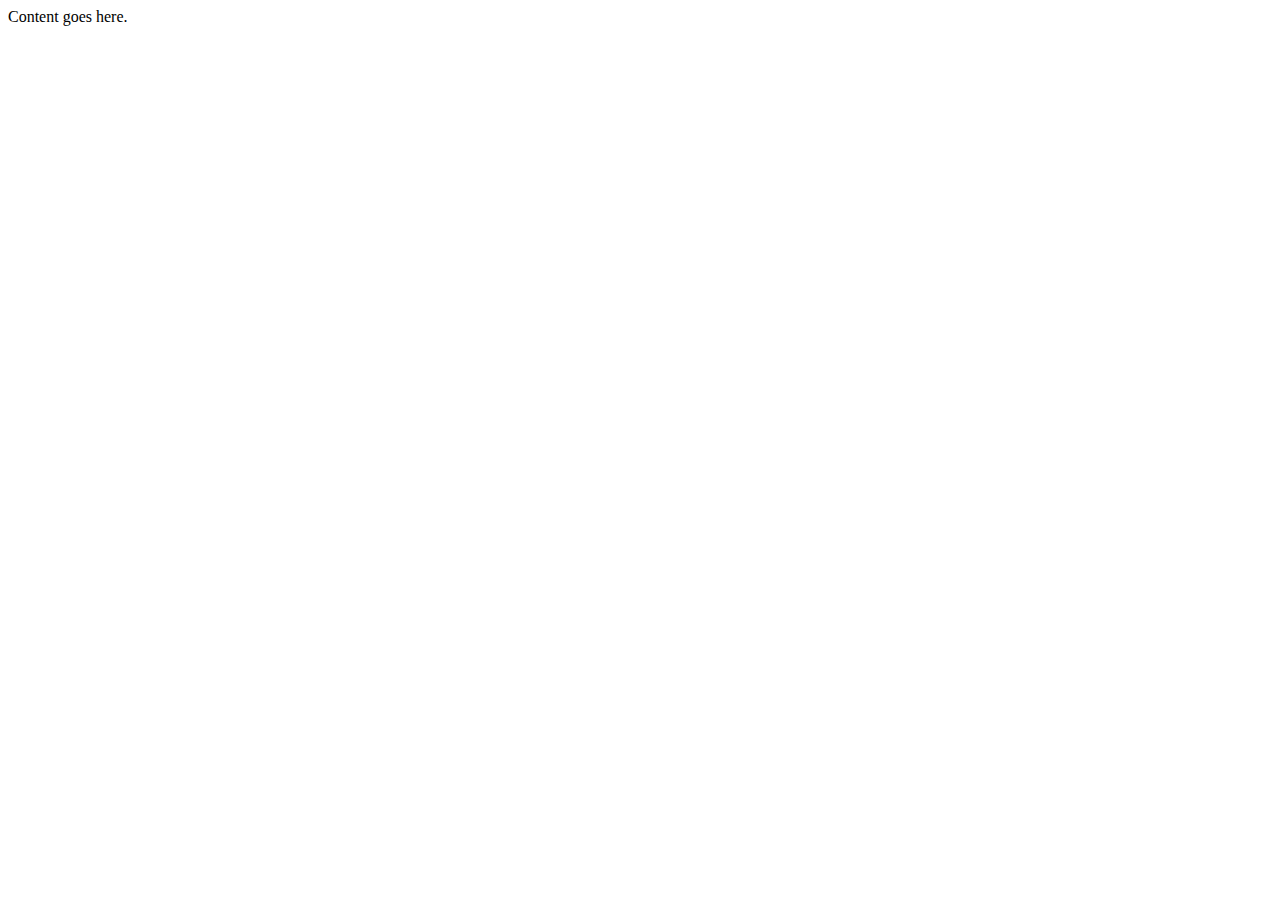
==== index.html @ b3989f50 "Create index.html" ====
<!doctype html>
<html>
<head>
<title>Our Funky HTML Page</title>
<meta name="description" content="Our first page">
<meta name="keywords" content="html tutorial template">
</head>
<body>
Content goes here.
</body>
</html>
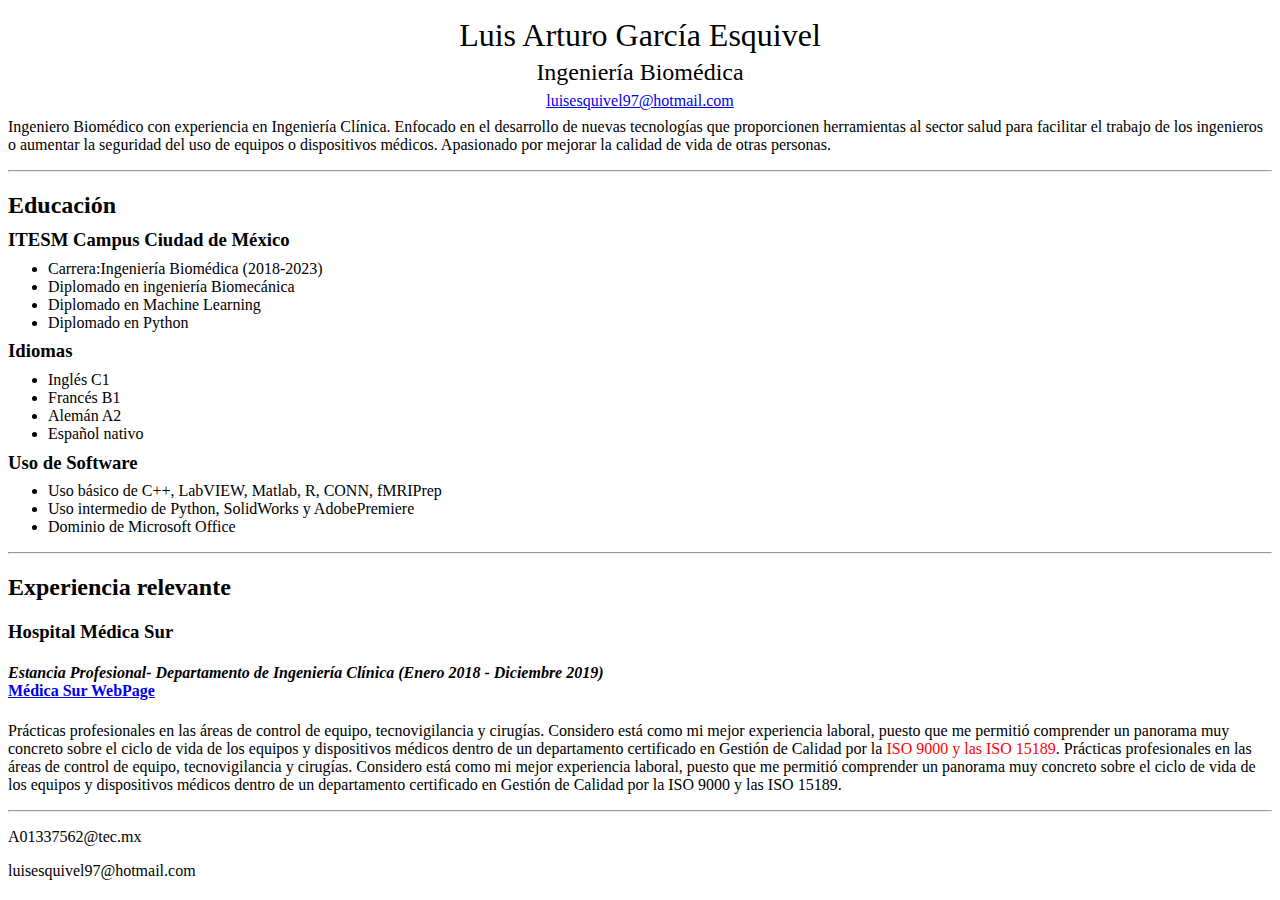
==== commit d344ddd5: "Eliminé archivo lab y creé el CV detro de index" ====
--- a/index.html
+++ b/index.html
@@ -1,11 +1,114 @@
-<!doctype html>
+<!DOCtype html>
 <html>
 <head>
-<title>Our Funky HTML Page</title>
-<meta name="description" content="Our first page">
-<meta name="keywords" content="html tutorial template">
+  
+<title>Laboratorio 1</title>
+<meta name="Esta página muestra el primer Laboratorio de la clase de Desarrollo Web" content="Curriculum">
+<meta name="Ingeniería Biomédica, Ingeniería Clínica" content="Informacón sobre el estudiante">  
 </head>
-<body>
-Content goes here.
-</body>
+   <style>
+     p.Info{line-height:0.2;text-align:center}
+     p.Mision{line-height:0.2;text-align:left;font-size:100%;}
+   </style>
+
+
+ <Header> <!--Información del estudiante-->
+  
+  <p class="Info" style="font-size:200%;">
+     Luis Arturo García Esquivel
+   </p>
+   <p class="Info" style="font-size:150%;text-align:center;">
+     Ingeniería Biomédica
+   </p>
+   <p class="Info" style="font-size:100%;">
+    <a href="luisesquivel97@hotmail.com"> luisesquivel97@hotmail.com
+     </a>
+   </p>   
+ </Header>
+ <body>
+ <main> 
+  <p.Mision>
+    Ingeniero Biomédico con experiencia en Ingeniería Clínica. Enfocado en el desarrollo de nuevas 
+tecnologías que proporcionen herramientas al sector salud para facilitar el trabajo de los ingenieros o 
+aumentar la seguridad del uso de equipos o dispositivos médicos. Apasionado por mejorar la calidad 
+de vida de otras personas.
+  </p>
+   <hr>
+
+ <h2>
+  Educación
+ </h2>
+ <h3 style="line-height:0.1">
+   ITESM Campus Ciudad de México
+ </h3>
+  <ul>
+    <li>
+      Carrera:Ingeniería Biomédica (2018-2023)
+    </li>
+     <li>
+      Diplomado en ingeniería Biomecánica
+    </li>
+     <li>
+      Diplomado en Machine Learning
+    </li>
+     <li>
+      Diplomado en Python
+    </li>
+  </ul>
+ <h3 style="line-height:0.1">
+   Idiomas
+ </h3>
+  <ul>
+    <li>
+      Inglés C1
+    </li>
+    <li>
+      Francés B1
+    </li>
+    <li>
+      Alemán A2
+    </li>
+    <li>
+      Español nativo
+    </li>
+    </ul>
+   <h3 style="line-height:0.1">
+    Uso de Software
+    
+  </h3>
+   <ul>
+       <li>
+         Uso básico de C++, LabVIEW, Matlab, R, CONN, fMRIPrep
+       </li>
+        <li>
+         Uso intermedio de Python, SolidWorks y AdobePremiere
+       </li>
+        <li>
+         Dominio de Microsoft Office
+       </li>
+     </ul>
+   <hr>
+  <h2>
+    Experiencia relevante
+  </h2>
+   <h3>
+    Hospital Médica Sur
+  </h3>
+     <h4 >
+       <i>Estancia Profesional- Departamento de Ingeniería Clínica (Enero 2018 - Diciembre 2019)</i>
+      <nav><a href=https://www.medicasur.com.mx/es_mx/ms/urg_Infartos?gclid=Cj0KCQiAzeSdBhC4ARIsACj36uFP1Jq4O7ZF_fr-vERq1U1fAq_rhTzMrqRVhCGq4nfSFCQJcj1CblIaAmgMEALw_wcB>Médica Sur WebPage</a></nav>
+  </h4>
+    <p.exp>
+      Prácticas profesionales en las áreas de control de equipo, tecnovigilancia y cirugías. Considero está como mi mejor experiencia laboral, puesto que me permitió comprender un panorama muy concreto sobre el ciclo de vida de los equipos y dispositivos médicos dentro de un departamento certificado en Gestión de Calidad por la <span style="color:red">ISO 9000 y las ISO 15189</span>. Prácticas profesionales en las áreas de control de equipo, tecnovigilancia y cirugías. Considero está como mi mejor experiencia laboral, puesto que me permitió comprender un panorama muy concreto sobre el ciclo de vida de los equipos y dispositivos médicos dentro de un departamento certificado en Gestión de Calidad por la ISO 9000 y las ISO 15189.
+      </p>   
+   </main>
+  </body>
+  <hr>
+  <footer>
+    <adress>
+      <p><a>A01337562@tec.mx</a></p>
+      <p><a>luisesquivel97@hotmail.com</a></p>
+    
+    </adress>
+  </footer>
 </html>
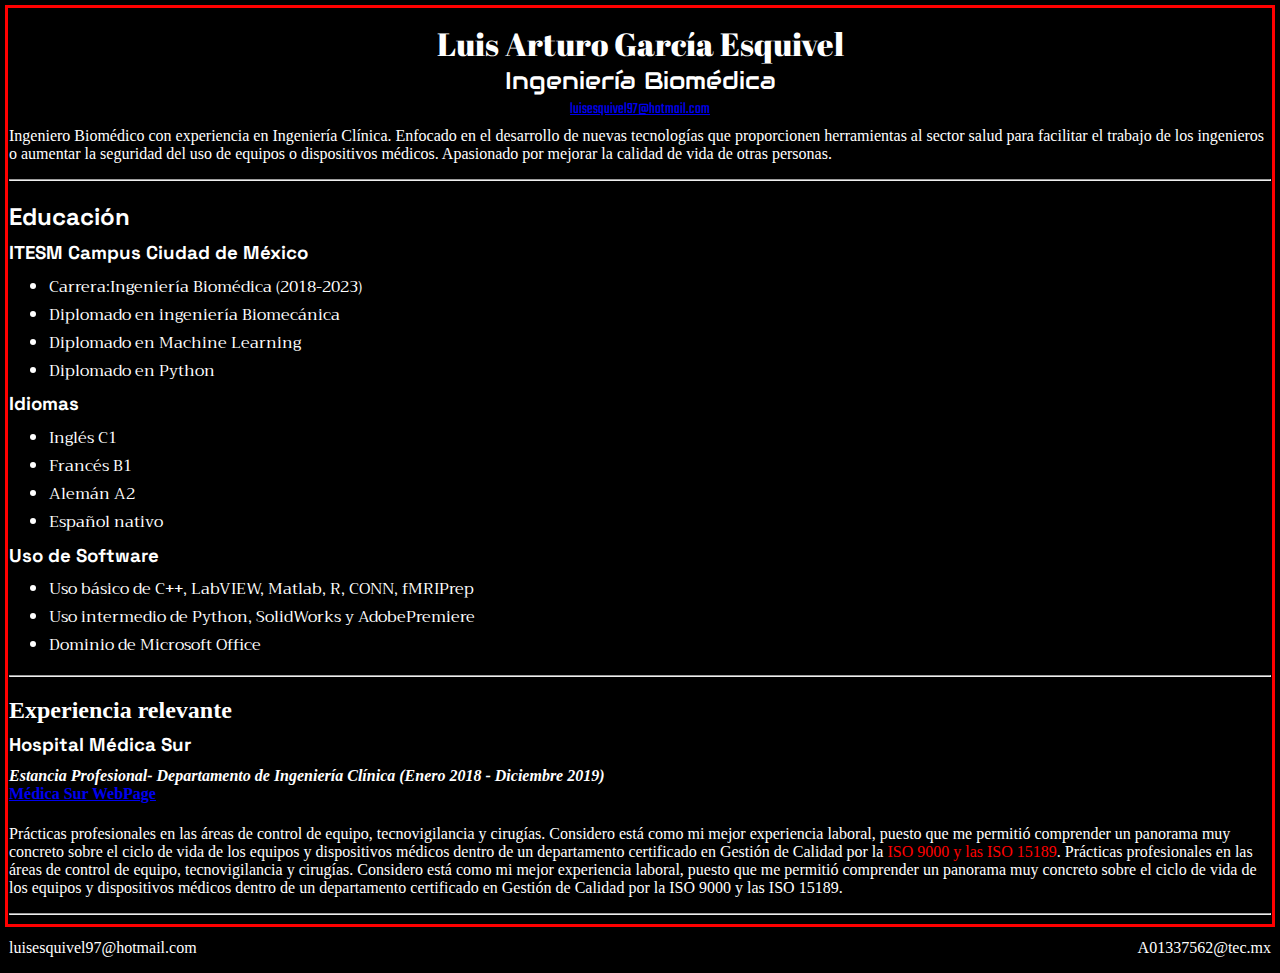
==== commit 7a32f767: "cambios para laboratorio 2" ====
--- a/index.html
+++ b/index.html
@@ -1,26 +1,30 @@
 <!DOCtype html>
 <html>
-<head>
-  
+<head>  
+<link rel="stylesheet" href="https://fonts.googleapis.com/css?family=Trirong">
+<link rel="stylesheet" href="https://fonts.googleapis.com/css?family=Space+Grotesk">
+<link rel="stylesheet" href="https://fonts.googleapis.com/css?family=Teko">
+<link rel="stylesheet" href="https://fonts.googleapis.com/css?family=Abril+Fatface">
+<link rel="stylesheet" href="https://fonts.googleapis.com/css?family=Audiowide">
+<link rel="stylesheet" href="style.css">  
 <title>Laboratorio 1</title>
 <meta name="Esta página muestra el primer Laboratorio de la clase de Desarrollo Web" content="Curriculum">
 <meta name="Ingeniería Biomédica, Ingeniería Clínica" content="Informacón sobre el estudiante">  
 </head>
    <style>
-     p.Info{line-height:0.2;text-align:center}
-     p.Mision{line-height:0.2;text-align:left;font-size:100%;}
+    
    </style>
 
 
  <Header> <!--Información del estudiante-->
   
-  <p class="Info" style="font-size:200%;">
+  <p class="Info" id=nombre>
      Luis Arturo García Esquivel
    </p>
-   <p class="Info" style="font-size:150%;text-align:center;">
+   <p class="Info" id="carrera">
      Ingeniería Biomédica
    </p>
-   <p class="Info" style="font-size:100%;">
+   <p class="Info" id="correo">
     <a href="luisesquivel97@hotmail.com"> luisesquivel97@hotmail.com
      </a>
    </p>   
@@ -35,10 +39,10 @@
   </p>
    <hr>
 
- <h2>
+ <h2 class="subt" id="Edu">
   Educación
  </h2>
- <h3 style="line-height:0.1">
+ <h3>
    ITESM Campus Ciudad de México
  </h3>
   <ul>
@@ -55,7 +59,7 @@
       Diplomado en Python
     </li>
   </ul>
- <h3 style="line-height:0.1">
+ <h3>
    Idiomas
  </h3>
   <ul>
@@ -72,7 +76,7 @@
       Español nativo
     </li>
     </ul>
-   <h3 style="line-height:0.1">
+   <h3>
     Uso de Software
     
   </h3>
@@ -94,7 +98,7 @@
    <h3>
     Hospital Médica Sur
   </h3>
-     <h4 >
+     <h4>
        <i>Estancia Profesional- Departamento de Ingeniería Clínica (Enero 2018 - Diciembre 2019)</i>
       <nav><a href=https://www.medicasur.com.mx/es_mx/ms/urg_Infartos?gclid=Cj0KCQiAzeSdBhC4ARIsACj36uFP1Jq4O7ZF_fr-vERq1U1fAq_rhTzMrqRVhCGq4nfSFCQJcj1CblIaAmgMEALw_wcB>Médica Sur WebPage</a></nav>
   </h4>
@@ -106,8 +110,9 @@
   <hr>
   <footer>
     <adress>
-      <p><a>A01337562@tec.mx</a></p>
-      <p><a>luisesquivel97@hotmail.com</a></p>
+      
+      <p id="infoCorreo1"><a>A01337562@tec.mx</a></p>
+      <p id="infoCorreo2"><a>luisesquivel97@hotmail.com</a></p>
     
     </adress>
   </footer>
--- a/style.css
+++ b/style.css
@@ -0,0 +1,12 @@
+
+body{background-color:black;color:white;border:1px solid black;  outline-style: solid;outline-color: red;}
+p.Info{line-height:0.2;text-align:center;}
+p.Mision{line-height:0.2;text-align:left;font-size:100%;font-family:"Space Grotesk", sans-serif;}
+h2.subt{font-family:"Space Grotesk", sans-serif;}
+h3{font-family:"Space Grotesk", sans-serif;line-height:0.1}
+ul{font-family: "Trirong", serif;}
+#nombre{font-size:200%;font-family:"Abril Fatface", sans-serif;}
+#carrera{font-size:150%;font-family:"Audiowide", sans-serif;}
+#correo{font-size:100%;font-family:"Teko", sans-serif;}
+#infoCorreo1{float:right}
+#infoCorreo2{float:left}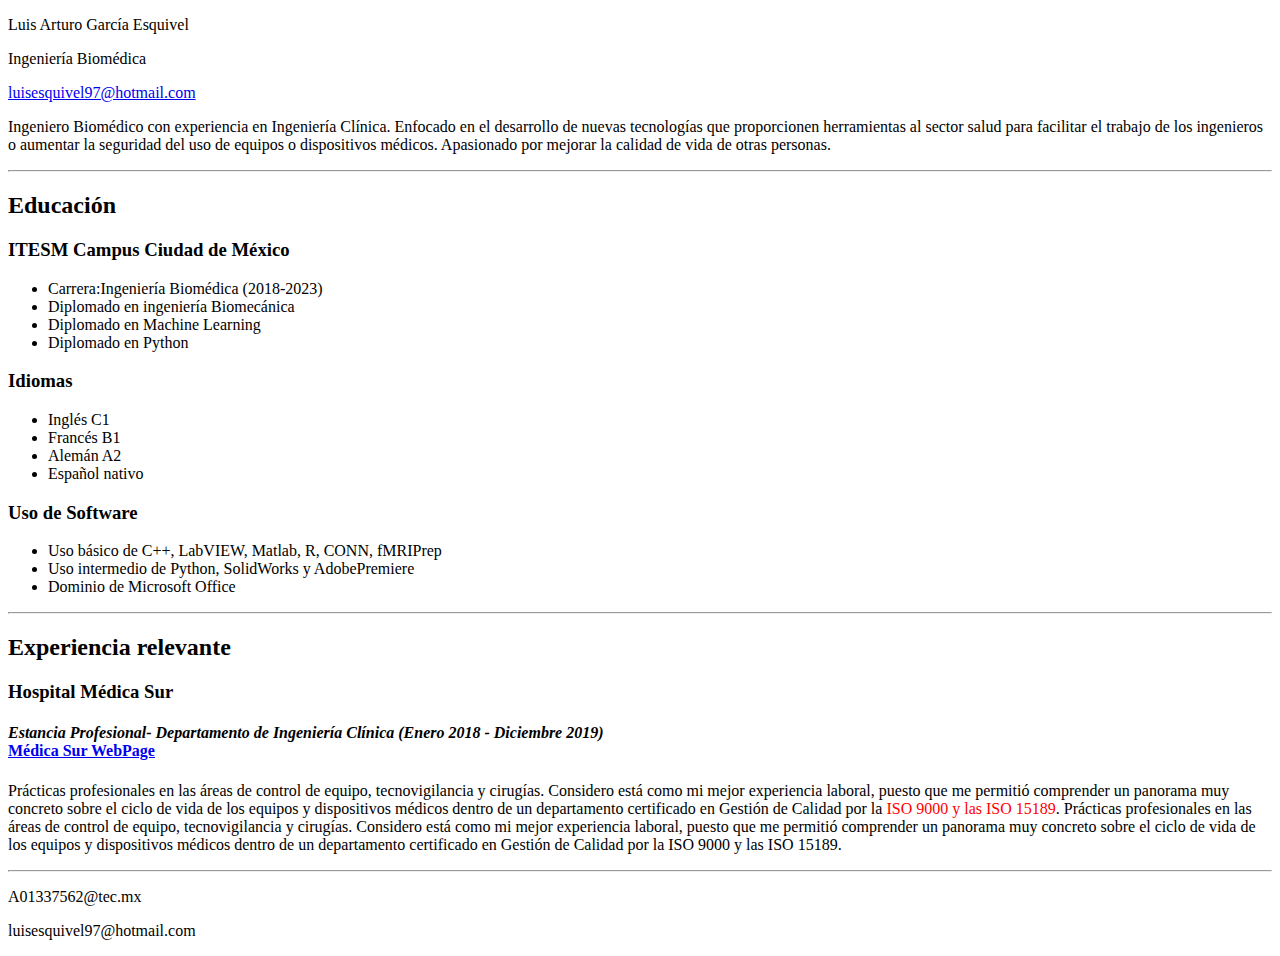
==== commit b124c12f: "cambios en los nombres" ====
--- a/index.html
+++ b/index.html
@@ -5,8 +5,7 @@
 <link rel="stylesheet" href="https://fonts.googleapis.com/css?family=Space+Grotesk">
 <link rel="stylesheet" href="https://fonts.googleapis.com/css?family=Teko">
 <link rel="stylesheet" href="https://fonts.googleapis.com/css?family=Abril+Fatface">
-<link rel="stylesheet" href="https://fonts.googleapis.com/css?family=Audiowide">
-<link rel="stylesheet" href="style.css">  
+<link rel="stylesheet" href="https://fonts.googleapis.com/css?family=Audiowide">  
 <title>Laboratorio 1</title>
 <meta name="Esta página muestra el primer Laboratorio de la clase de Desarrollo Web" content="Curriculum">
 <meta name="Ingeniería Biomédica, Ingeniería Clínica" content="Informacón sobre el estudiante">  
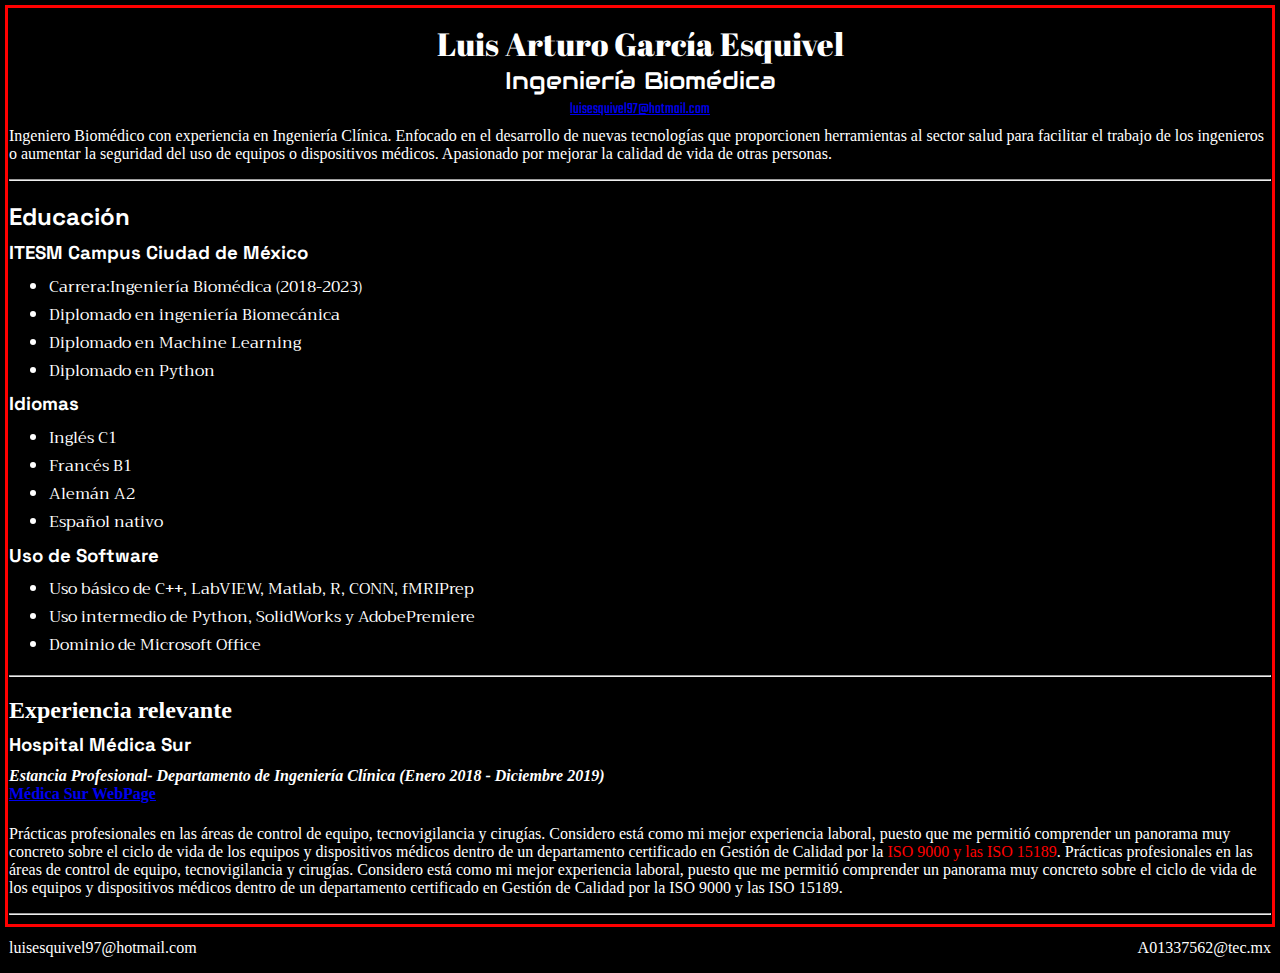
==== commit 9bc246ba: "no sé qué esta pasando" ====
--- a/index.html
+++ b/index.html
@@ -5,7 +5,8 @@
 <link rel="stylesheet" href="https://fonts.googleapis.com/css?family=Space+Grotesk">
 <link rel="stylesheet" href="https://fonts.googleapis.com/css?family=Teko">
 <link rel="stylesheet" href="https://fonts.googleapis.com/css?family=Abril+Fatface">
-<link rel="stylesheet" href="https://fonts.googleapis.com/css?family=Audiowide">  
+<link rel="stylesheet" href="https://fonts.googleapis.com/css?family=Audiowide">
+<link rel="stylesheet" href="style.css">  
 <title>Laboratorio 1</title>
 <meta name="Esta página muestra el primer Laboratorio de la clase de Desarrollo Web" content="Curriculum">
 <meta name="Ingeniería Biomédica, Ingeniería Clínica" content="Informacón sobre el estudiante">  
--- a/style.css
+++ b/style.css
@@ -0,0 +1,11 @@
+body{background-color:black;color:white;border:1px solid black;  outline-style: solid;outline-color: red;}
+p.Info{line-height:0.2;text-align:center;}
+p.Mision{line-height:0.2;text-align:left;font-size:100%;font-family:"Space Grotesk", sans-serif;}
+h2.subt{font-family:"Space Grotesk", sans-serif;}
+h3{font-family:"Space Grotesk", sans-serif;line-height:0.1}
+ul{font-family: "Trirong", serif;}
+#nombre{font-size:200%;font-family:"Abril Fatface", sans-serif;}
+#carrera{font-size:150%;font-family:"Audiowide", sans-serif;}
+#correo{font-size:100%;font-family:"Teko", sans-serif;}
+#infoCorreo1{float:right}
+#infoCorreo2{float:left}